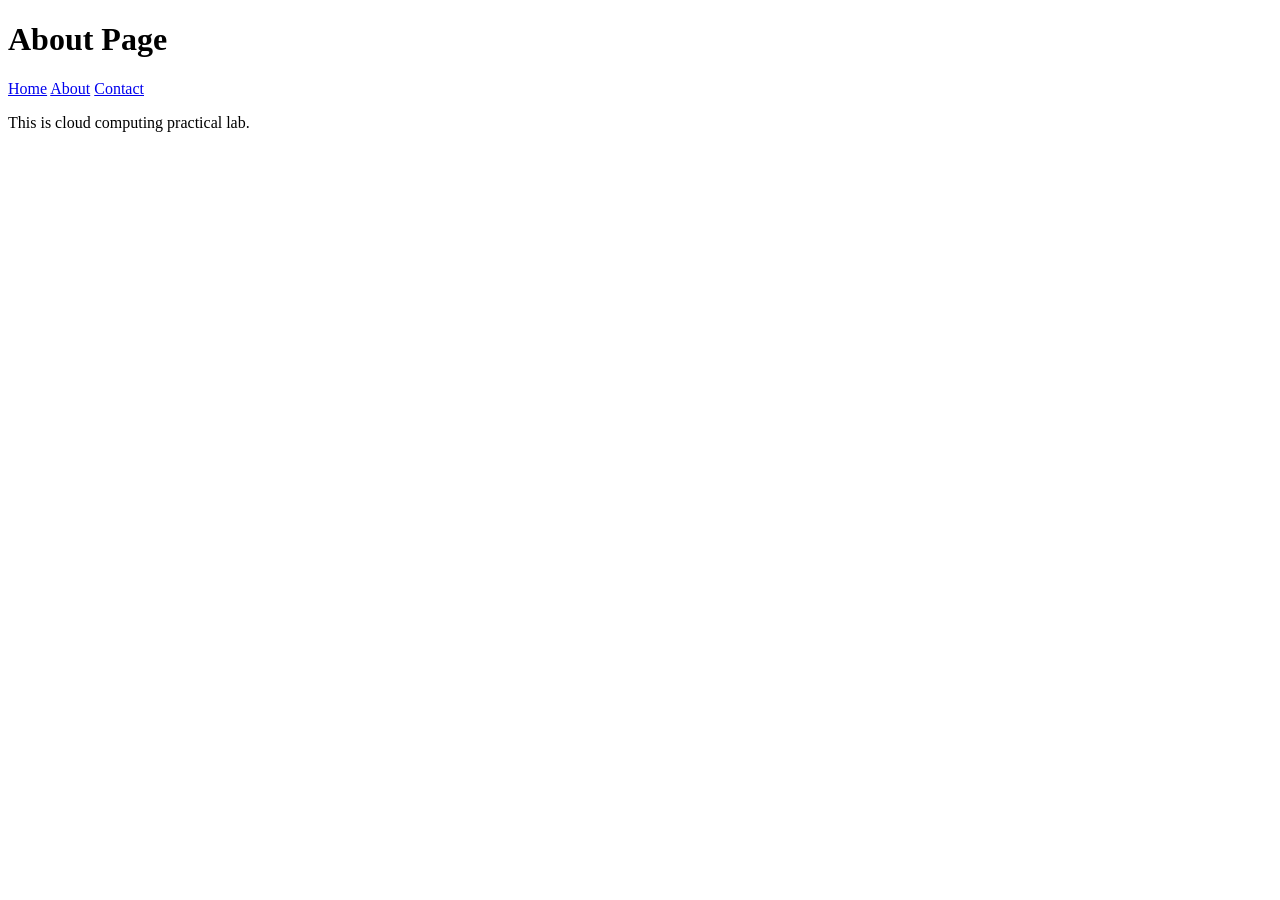
==== about.html @ b841f7f7 "Rename about to about.html" ====
<!DOCTYPE html>
<html>
<head>
    <title>About Page</title>
    <link rel="stylesheet" href="style.css">
</head>

<body>

<h1>About Page</h1>

<nav>
    <a href="index.html">Home</a>
    <a href="about.html">About</a>
    <a href="contact.html">Contact</a>
</nav>

<p>This is cloud computing practical lab.</p>

</body>
</html>
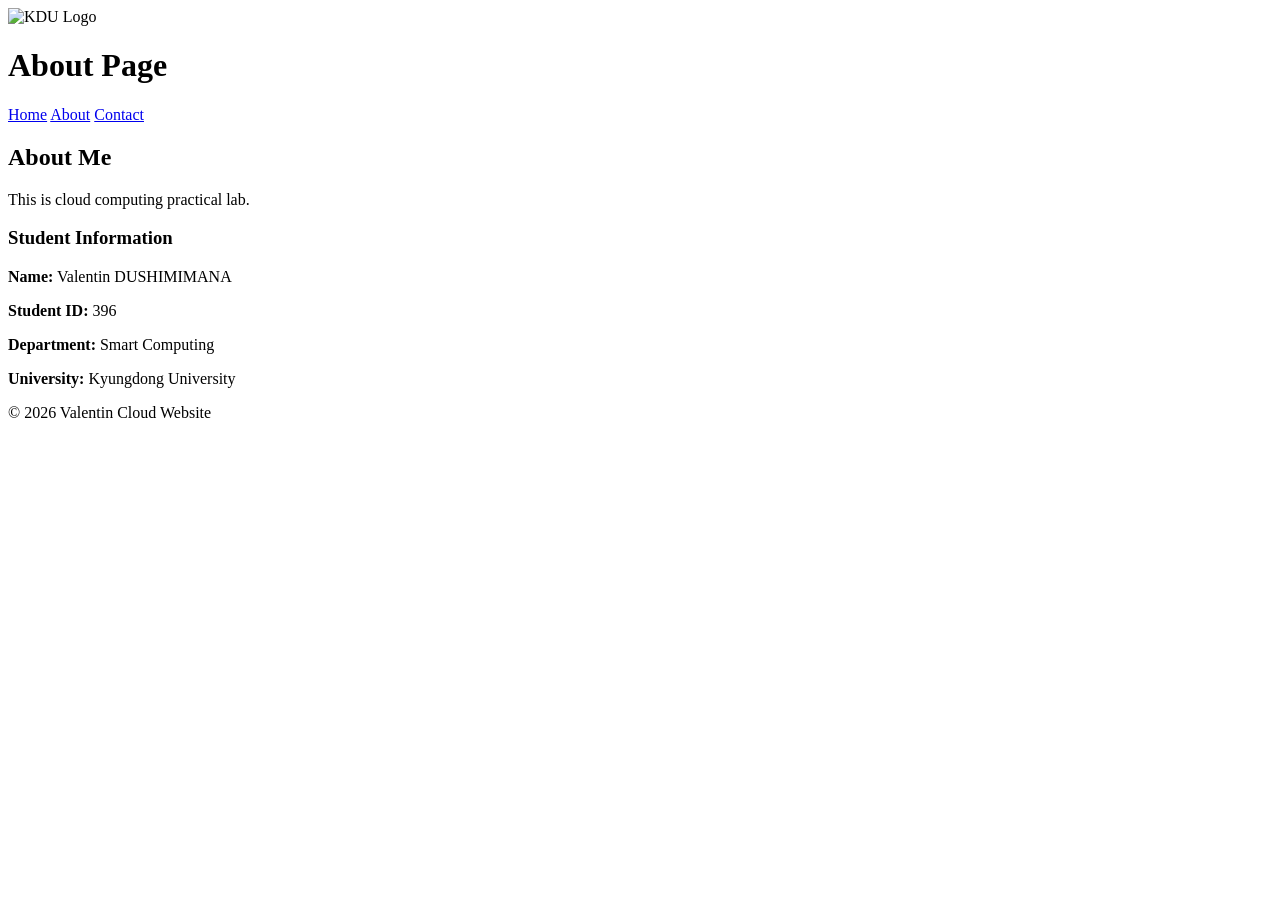
==== commit 8ae7c134: "Update about.html" ====
--- a/about.html
+++ b/about.html
@@ -1,21 +1,50 @@
 <!DOCTYPE html>
-<html>
+<html lang="en">
 <head>
-    <title>About Page</title>
+    <meta charset="UTF-8">
+    <meta name="viewport" content="width=device-width, initial-scale=1.0">
+    <title>About Me</title>
     <link rel="stylesheet" href="style.css">
 </head>
-
 <body>
 
-<h1>About Page</h1>
+    <header>
+        <img src="kdu-logo.png" alt="KDU Logo" class="logo">
 
-<nav>
-    <a href="index.html">Home</a>
-    <a href="about.html">About</a>
-    <a href="contact.html">Contact</a>
-</nav>
+        <h1>About Page</h1>
+    </header>
 
-<p>This is cloud computing practical lab.</p>
+    <nav>
+        <a href="index.html">Home</a>
+        <a href="about.html">About</a>
+        <a href="contact.html">Contact</a>
+    </nav>
+
+    <section class="container">
+
+        <h2>About Me</h2>
+
+        <p>This is cloud computing practical lab.</p>
+
+        <div class="card">
+
+            <h3>Student Information</h3>
+
+            <p><strong>Name:</strong> Valentin DUSHIMIMANA</p>
+
+            <p><strong>Student ID:</strong> 396</p>
+
+            <p><strong>Department:</strong> Smart Computing</p>
+
+            <p><strong>University:</strong> Kyungdong University</p>
+
+        </div>
+
+    </section>
+
+    <footer>
+        <p>© 2026 Valentin Cloud Website</p>
+    </footer>
 
 </body>
 </html>
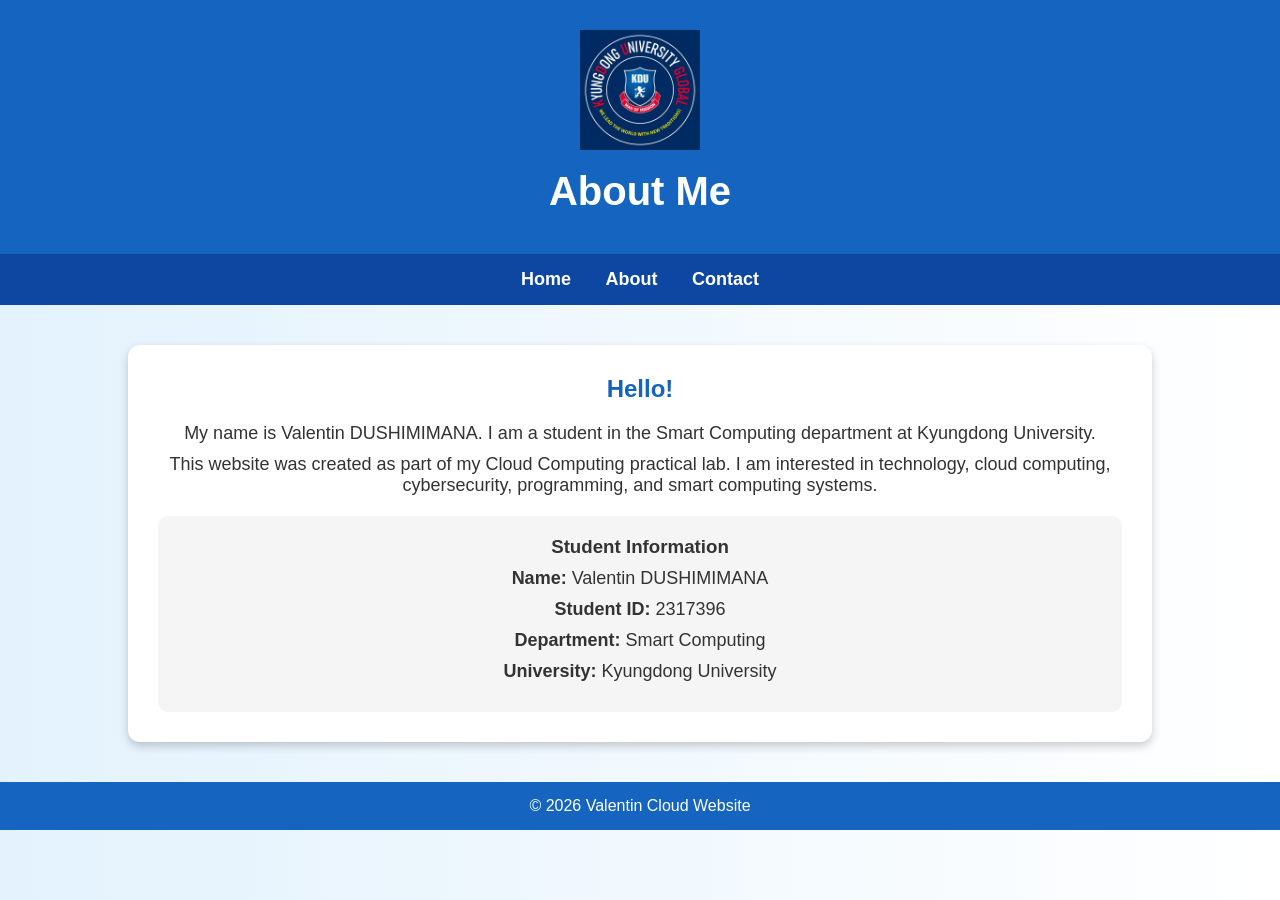
==== commit 7dbf78a8: "Update about.html" ====
--- a/about.html
+++ b/about.html
@@ -11,7 +11,7 @@
     <header>
         <img src="kdu-logo.png" alt="KDU Logo" class="logo">
 
-        <h1>About Page</h1>
+        <h1>About Me</h1>
     </header>
 
     <nav>
@@ -22,9 +22,18 @@
 
     <section class="container">
 
-        <h2>About Me</h2>
+        <h2>Hello!</h2>
 
-        <p>This is cloud computing practical lab.</p>
+        <p>
+            My name is Valentin DUSHIMIMANA. I am a student in the
+            Smart Computing department at Kyungdong University.
+        </p>
+
+        <p>
+            This website was created as part of my Cloud Computing practical lab.
+            I am interested in technology, cloud computing, cybersecurity,
+            programming, and smart computing systems.
+        </p>
 
         <div class="card">
 
@@ -32,7 +41,7 @@
 
             <p><strong>Name:</strong> Valentin DUSHIMIMANA</p>
 
-            <p><strong>Student ID:</strong> 396</p>
+            <p><strong>Student ID:</strong> 2317396</p>
 
             <p><strong>Department:</strong> Smart Computing</p>
 
--- a/style.css
+++ b/style.css
@@ -0,0 +1,79 @@
+*{
+    margin: 0;
+    padding: 0;
+    box-sizing: border-box;
+}
+
+body{
+    font-family: Arial, sans-serif;
+    background: linear-gradient(to right, #e3f2fd, #ffffff);
+    color: #333;
+    text-align: center;
+}
+
+header{
+    background-color: #1565c0;
+    color: white;
+    padding: 30px;
+}
+
+.logo{
+    width: 120px;
+    margin-bottom: 15px;
+}
+
+header h1{
+    margin-bottom: 10px;
+    font-size: 40px;
+}
+
+nav{
+    background-color: #0d47a1;
+    padding: 15px;
+}
+
+nav a{
+    color: white;
+    text-decoration: none;
+    margin: 15px;
+    font-size: 18px;
+    font-weight: bold;
+    transition: 0.3s;
+}
+
+nav a:hover{
+    color: yellow;
+}
+
+.container{
+    margin: 40px auto;
+    width: 80%;
+    background-color: white;
+    padding: 30px;
+    border-radius: 12px;
+    box-shadow: 0px 4px 10px rgba(0,0,0,0.2);
+}
+
+.container h2{
+    color: #1565c0;
+    margin-bottom: 20px;
+}
+
+.container p{
+    font-size: 18px;
+    margin: 10px 0;
+}
+
+.card{
+    margin-top: 20px;
+    padding: 20px;
+    background-color: #f5f5f5;
+    border-radius: 10px;
+}
+
+footer{
+    margin-top: 30px;
+    background-color: #1565c0;
+    color: white;
+    padding: 15px;
+}
